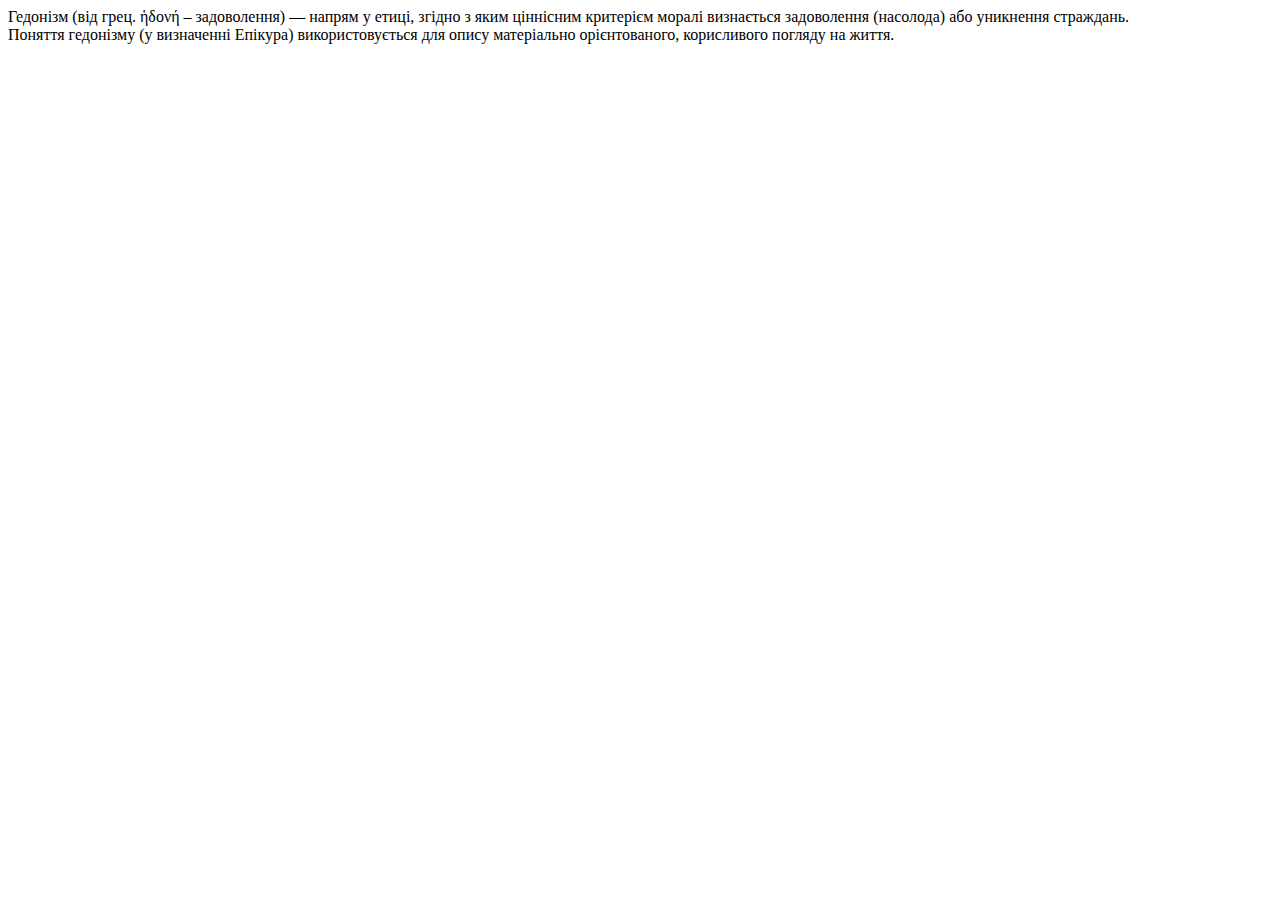
==== 2.html @ 4e329fa8 "Add files via upload" ====
<!DOCTYPE html>
<html lang="en" dir="ltr">
  <head>
    <meta charset="utf-8">
    <title></title>
    <link rel="stylesheet" href="d:\Users\Андрей\Desktop\2К\web\L1\style.css">
  </head>
  <body>
    Гедонізм (від грец. ἡδονή – задоволення) — напрям у етиці, згідно з яким ціннісним критерієм моралі визнається задоволення (насолода) або уникнення страждань.
    <br>Поняття гедонізму (у визначенні Епікура) використовується для опису матеріально орієнтованого, корисливого погляду на життя.
  </body>
</html>
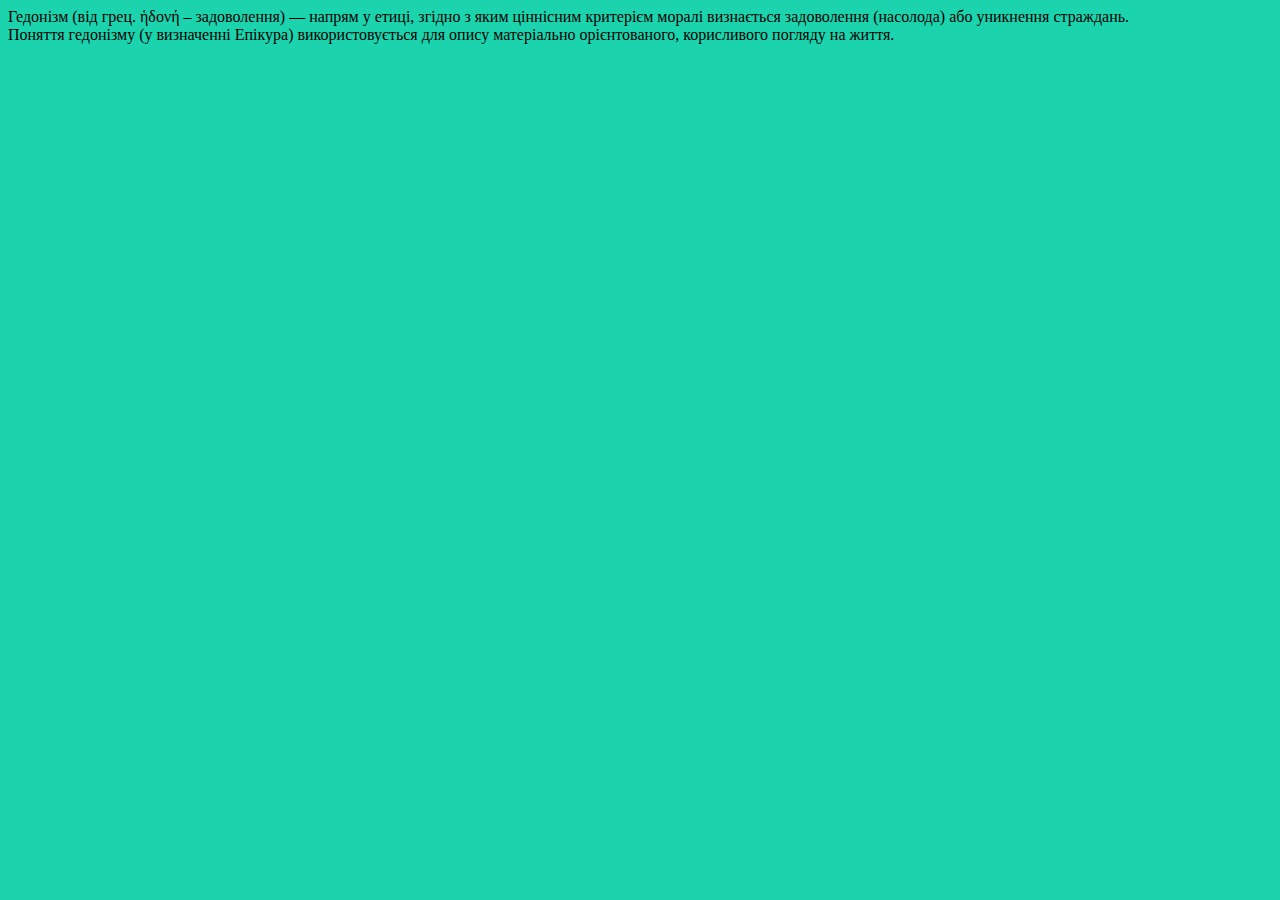
==== commit 2814eacc: "Update 2.html" ====
--- a/2.html
+++ b/2.html
@@ -3,7 +3,7 @@
   <head>
     <meta charset="utf-8">
     <title></title>
-    <link rel="stylesheet" href="d:\Users\Андрей\Desktop\2К\web\L1\style.css">
+    <link rel="stylesheet" href="index.css">
   </head>
   <body>
     Гедонізм (від грец. ἡδονή – задоволення) — напрям у етиці, згідно з яким ціннісним критерієм моралі визнається задоволення (насолода) або уникнення страждань.
--- a/index.css
+++ b/index.css
@@ -0,0 +1,38 @@
+body{
+background-color:#1BD4AE;
+
+}
+a:hover{color:#FF00FF;}
+hr{
+  border-style: solid;
+  border-top-style: dashed;
+  border-color:#CA18F1;
+  border-width: 8px;
+  width: 8%;
+height: auto;
+
+}
+h3{
+color:#1842F1;
+
+}
+h1 {
+   background-color: maroon;
+     margin-left: 40px;
+
+ }
+
+table{
+
+background-color:#FFFF00;
+}
+ .dfc { font: normal small-caps 24px/28px fantasy;
+
+}
+/*span {color:magenta;}*/
+p { font: normal small-caps 24px/28px fantasy;
+ line-height: normal;
+font-weight:bold;
+text-decoration: none;
+font-variant: normal;}
+#adx{color:white;}
